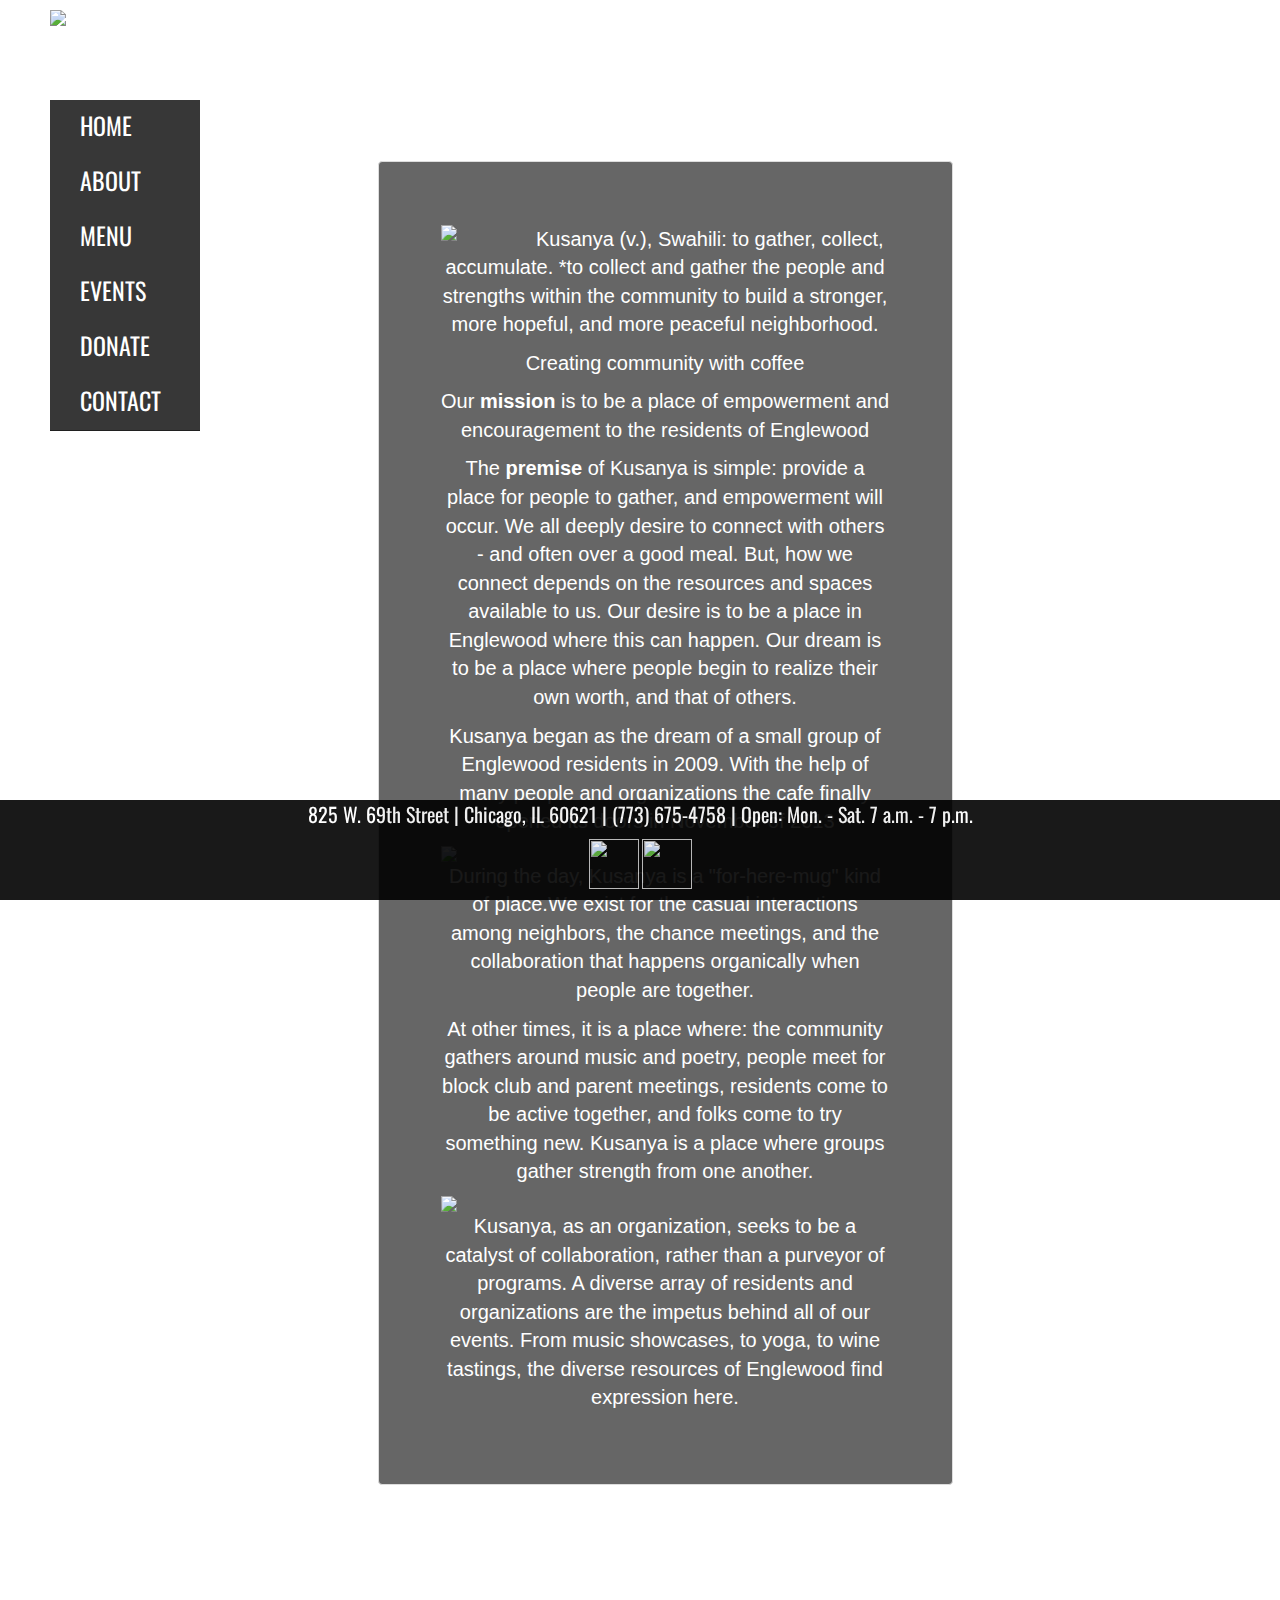
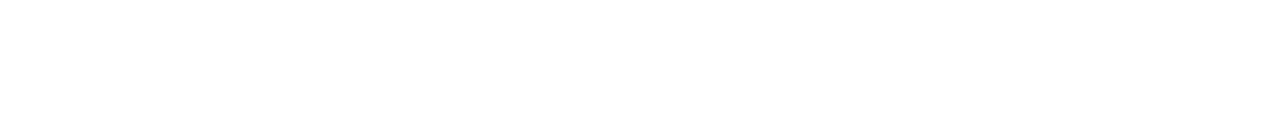
==== about.html @ 2e909183 "Update about.html" ====
<!DOCTYPE html>

<html>

<head>

<script>
  (function(i,s,o,g,r,a,m){i['GoogleAnalyticsObject']=r;i[r]=i[r]||function(){
  (i[r].q=i[r].q||[]).push(arguments)},i[r].l=1*new Date();a=s.createElement(o),
  m=s.getElementsByTagName(o)[0];a.async=1;a.src=g;m.parentNode.insertBefore(a,m)
  })(window,document,'script','//www.google-analytics.com/analytics.js','ga');

  ga('create', 'UA-52921728-2', 'auto');
  ga('send', 'pageview');

</script>

<title>Kusanya Cafe</title>

<link rel="stylesheet" type="text/css" href="style.css">

<link href="//fonts.googleapis.com/css?family=Oswald:300,400,700" rel="stylesheet" type="text/css">

<script src="//ajax.googleapis.com/ajax/libs/jquery/1.11.1/jquery.min.js"></script>
    
<script src="//maxcdn.bootstrapcdn.com/bootstrap/3.2.0/js/bootstrap.min.js"></script>

<style>

p {
  font-size: 20px;
  text-align:center
  font-color: white;
}

li {
  color:Black;
}

#container {
    margin-bottom: 125px;
}

.whatever {
    width: 20%;
    height: auto;
    float: left;
}

h1 {
  color: White;
  }
.thumbnail {
  float:right;
  margin-top: 10px;
  margin-left:50px;
  padding: 10%;
  background: rgba(0, 0, 0 ,0.6);
}


.picture {
     width: 25%;
    height: 30%;
    float: left;
}

.pic {
     width: 50%;
    height: 50%;
}

.alpha60 {
 background: rgba(255, 255, 255, 255.6);
  filter:progid:DXImageTransform.Microsoft.gradient(startColorstr=#99000000, endColorstr=#99000000);
}
    
    body {
        background-image: url('https://cloud.githubusercontent.com/assets/5033761/3895339/1df19ce0-224d-11e4-92f2-7e9aecce88c8.JPG');
        background-attachment: fixed;
    }
    
    
.header {
  margin:50%;
}

  
</style>

</head>

<body>

<div id="header">

    <img id="logo" src="https://cloud.githubusercontent.com/assets/5033756/3908776/f195ffb4-2306-11e4-88d1-98fc2b0a821e.png"/>
    
<div id="container">

<nav class="navbar navbar-inverse navbar-fixed-top" role="navigation">
      
      <div class="container-fluid">
      
        <div class="navbar-header">
          
        </div>
    
        <div class="collapse navbar-collapse">
    
         <ul class="nav navbar-nav">
      
         <li><a href="index.html" style="color: White"><font size="5">HOME</font></style></a></li>
         
         <li><a href="about.html" style="color: White"><font size="5">ABOUT</font></style></a></li>
         
         <li><a href="menu.html" style="color: White"><font size="5">MENU</font></style></a></li>
         
         <li><a href="events.html" style="color: white"><font size="5">EVENTS</font></style></a></li>
         
         <li><a href="donate.html" style="color: White"><font size="5">DONATE</font></style></a></li>
         
          <li><a href="contact.html" style="color: White"><font size="5">CONTACT</font></a></a></li>
        
        </ul>
      
        </div>
      
       </div>
       
     </nav>
     
     </div>
     
     <div id="container">
     
     <div class="row">

  <div class="col-md-6 col-md-offset-3">
  
    <div class="thumbnail">
 
      <img src= "https://cloud.githubusercontent.com/assets/5033756/3880993/d0c03f80-2189-11e4-8c43-c9d15d987319.png" class="whatever"/>
      
      <p>Kusanya (v.), Swahili: to gather, collect, accumulate.  *to collect and gather the people and strengths within the community to build a stronger, more hopeful, and more peaceful neighborhood.</p>
          
    <p></p>
     
     <p>Creating community with coffee</p>
     
     <p>Our <b>mission</b> is to be a place of empowerment and encouragement to the residents of Englewood</p>
     
     <p>The <b>premise</b> of Kusanya is simple: provide a place for people to gather, and empowerment will occur.  We all deeply desire to connect with others - and often over a good meal.  But, how we connect depends on the resources and spaces available to us.  Our desire is to be a place in Englewood where this can happen.  Our dream is to be a place where people begin to realize their own worth, and that of others.</p>
         
    <p>Kusanya began as the dream of a small group of Englewood residents in 2009.  With the help of many people and organizations the cafe finally opened its doors in November of 2013 </p>
        
      <img src="https://cloud.githubusercontent.com/assets/5033761/3912457/4085c568-232b-11e4-8d9f-18bab949f2f3.jpg"/>
    
      <p>During the day, Kusanya is a "for-here-mug" kind of place.We exist for the casual interactions among neighbors, the chance meetings, and the collaboration that happens organically when people are together.</p>
      
      <p> At other times, it is a place where: the community gathers around music and poetry, people meet for block club and parent meetings, residents come to be active together, and folks come to try something new.  Kusanya is a place where groups gather strength from one another.</p>
      
      <img src="https://cloud.githubusercontent.com/assets/5033761/3751940/3b87c846-1803-11e4-9f72-58d9c83d15bb.JPG"/>
      
     <p>Kusanya, as an organization, seeks to be a catalyst of collaboration, rather than a purveyor of programs.  A diverse array of residents and organizations are the impetus behind all of our events.  From music showcases, to yoga, to wine tastings, the diverse resources of Englewood find expression here.</p>
              
       </div>
      
      </div>
      
      </div>
      
      </div>
      
      </div>
      
      </div>
     
     <footer>
     
 

     
    <p class="About">825 W. 69th Street |   Chicago, IL 60621 |    (773) 675-4758  | Open: Mon. - Sat. 7 a.m. - 7 p.m. </p>
    
    <div align="center">
    
    <a href="https://twitter.com/KusanyaCafe"><img src="https://cloud.githubusercontent.com/assets/5033756/3739398/45ad936e-174a-11e4-8cff-9cbce017b2d5.png" width="50" height="50"/></a>
    <a href="https://www.facebook.com/kusanyacafe"><img src="https://cloud.githubusercontent.com/assets/5033756/3739402/4dd7bce0-174a-11e4-996b-d3ef4893508d.png" width="50" height="50"/></a>
    
    </div>
    
  </footer>
  

</body>

</html>
---- style.css ----
@import url("//maxcdn.bootstrapcdn.com/bootstrap/3.2.0/css/bootstrap.min.css");

nav{    
  width: 150px;
  float: left;
  display: inline;
  margin: 0;
  padding:300;
  margin-right: 10px;
  opacity:0.9;
}

body
{
background-image:url('https://cloud.githubusercontent.com/assets/2779691/3831929/24076230-1d99-11e4-93a9-be812e759fb2.JPG');
background-size: cover;
background-repeat: no-repeat;
background-attachment: fixed;
}

Footer {
font-family: Oswald ;
font-style: Bold;
display:block;
position: fixed;
bottom: 0;
width: 100%;
height: 100px;
background-color: Black;
opacity:0.9;
}

p {
  color:White;
  font-size: 30px;
  text-align:center
}

li {
  color:Black;
  font-family: Oswald ;
  font-style: Bold;
}

#brand {
  color:White;
  font-size: 60px;
  margin-left: 50px;
  float:left;
}

.navbar {
  margin-top: 100px;
  margin-left: 50px;
}

h4 {
  color:White;
}

#logo {
  margin-left:50px;
  margin-top:10px;
}

.thumbnail {
  margin-top:60px;
  alignment:center;
  padding-bottom:60px;
  margin-bottom:120px;
  margin-left:80px;
}
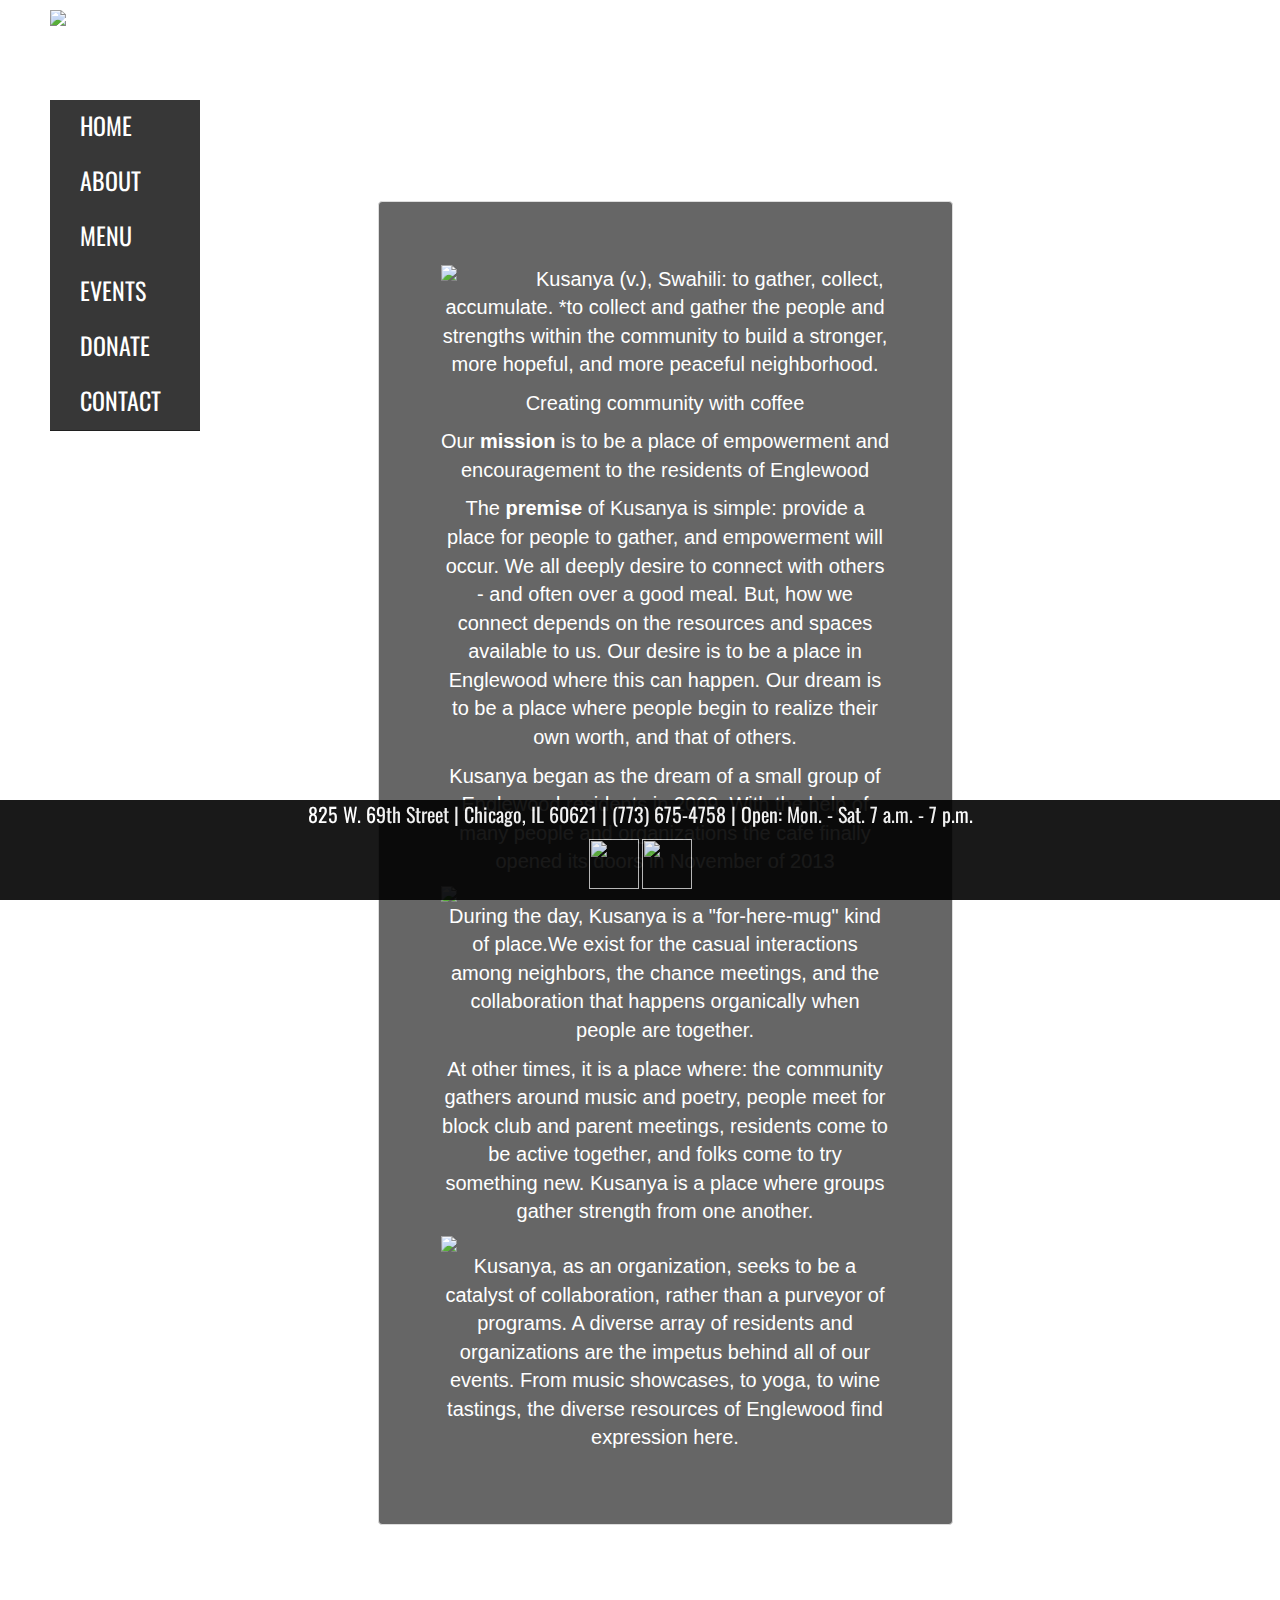
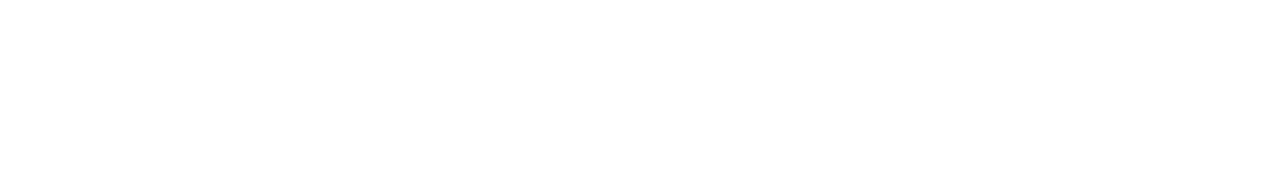
==== commit 914c21a1: "Update about.html" ====
--- a/about.html
+++ b/about.html
@@ -52,7 +52,7 @@
   }
 .thumbnail {
   float:right;
-  margin-top: 10px;
+  margin-top: 50px;
   margin-left:50px;
   padding: 10%;
   background: rgba(0, 0, 0 ,0.6);
@@ -82,7 +82,7 @@
     
     
 .header {
-  margin:50%;
+  margin:20%;
 }
 
   
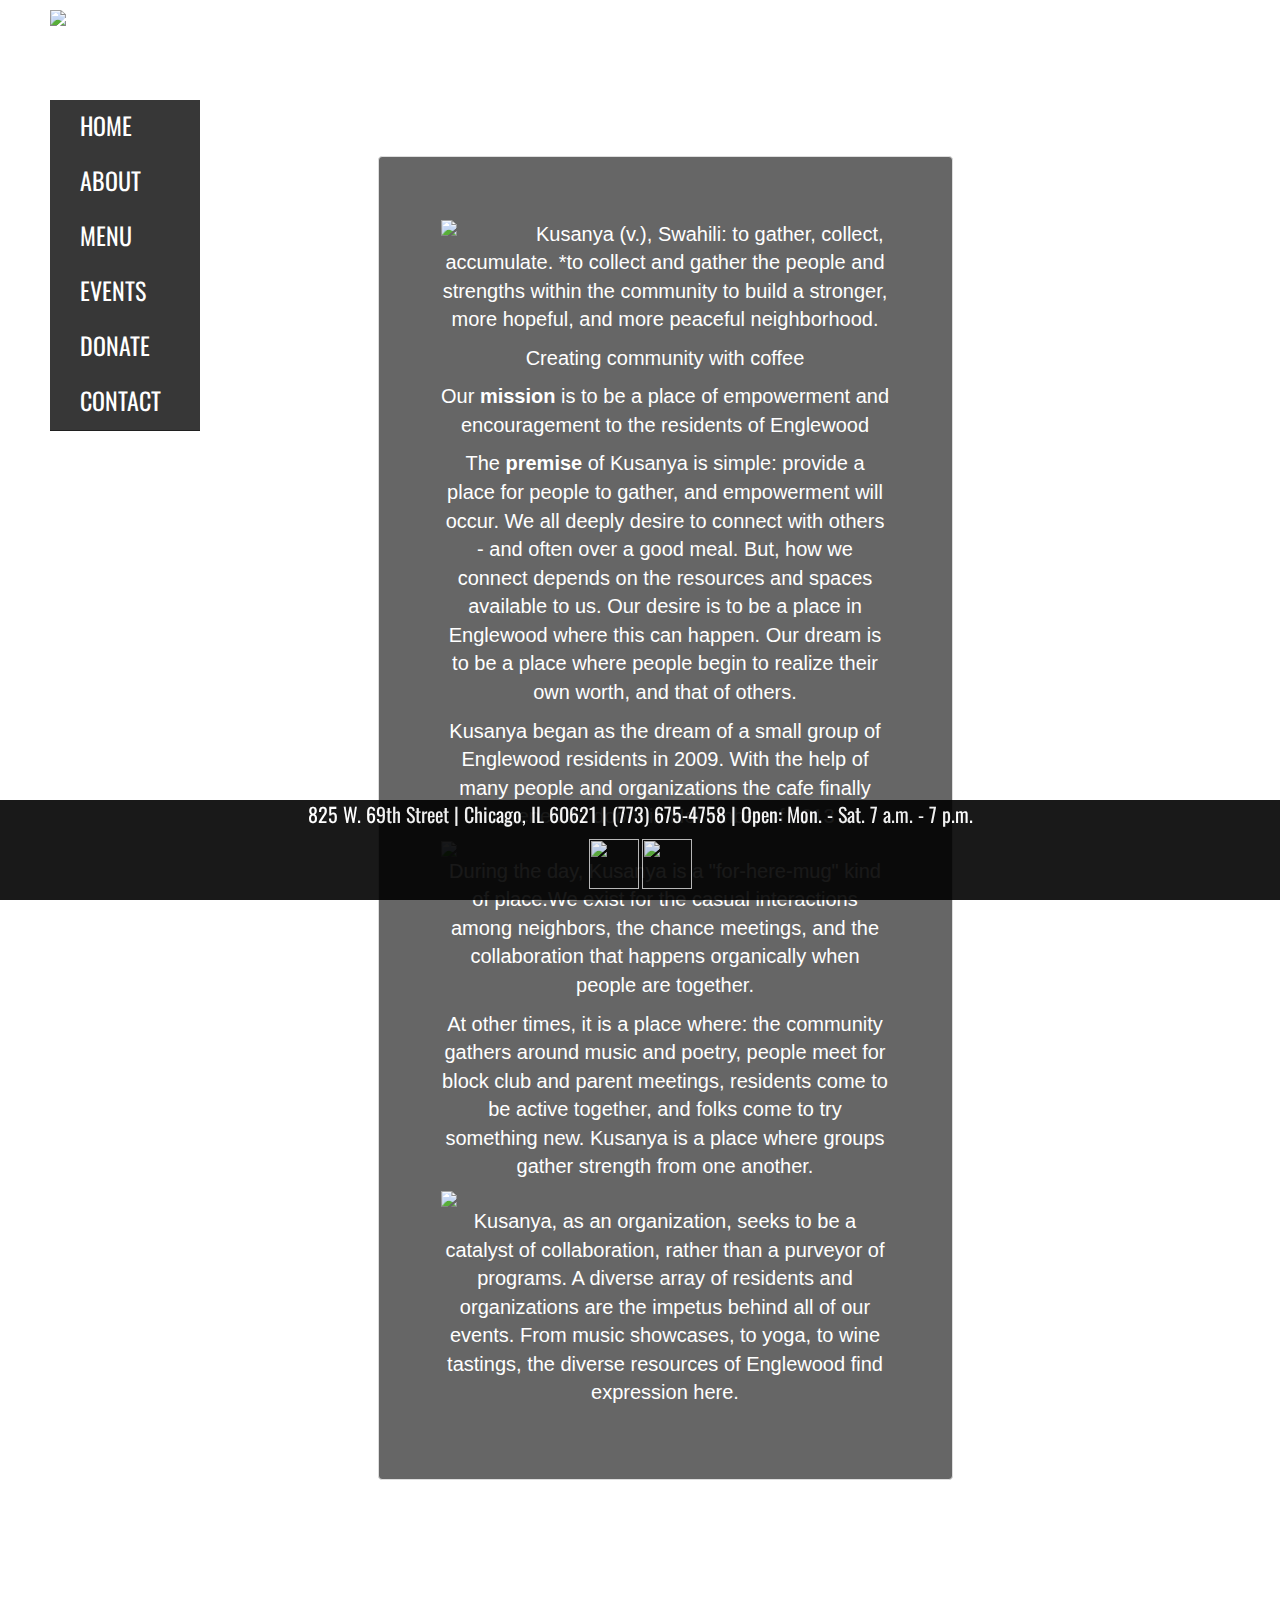
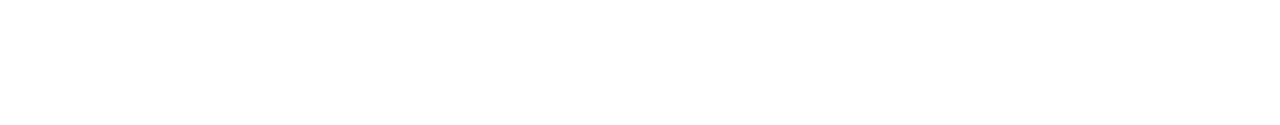
==== commit 69b1ce10: "Update about.html" ====
--- a/about.html
+++ b/about.html
@@ -52,7 +52,7 @@
   }
 .thumbnail {
   float:right;
-  margin-top: 50px;
+  margin-top: 5px;
   margin-left:50px;
   padding: 10%;
   background: rgba(0, 0, 0 ,0.6);
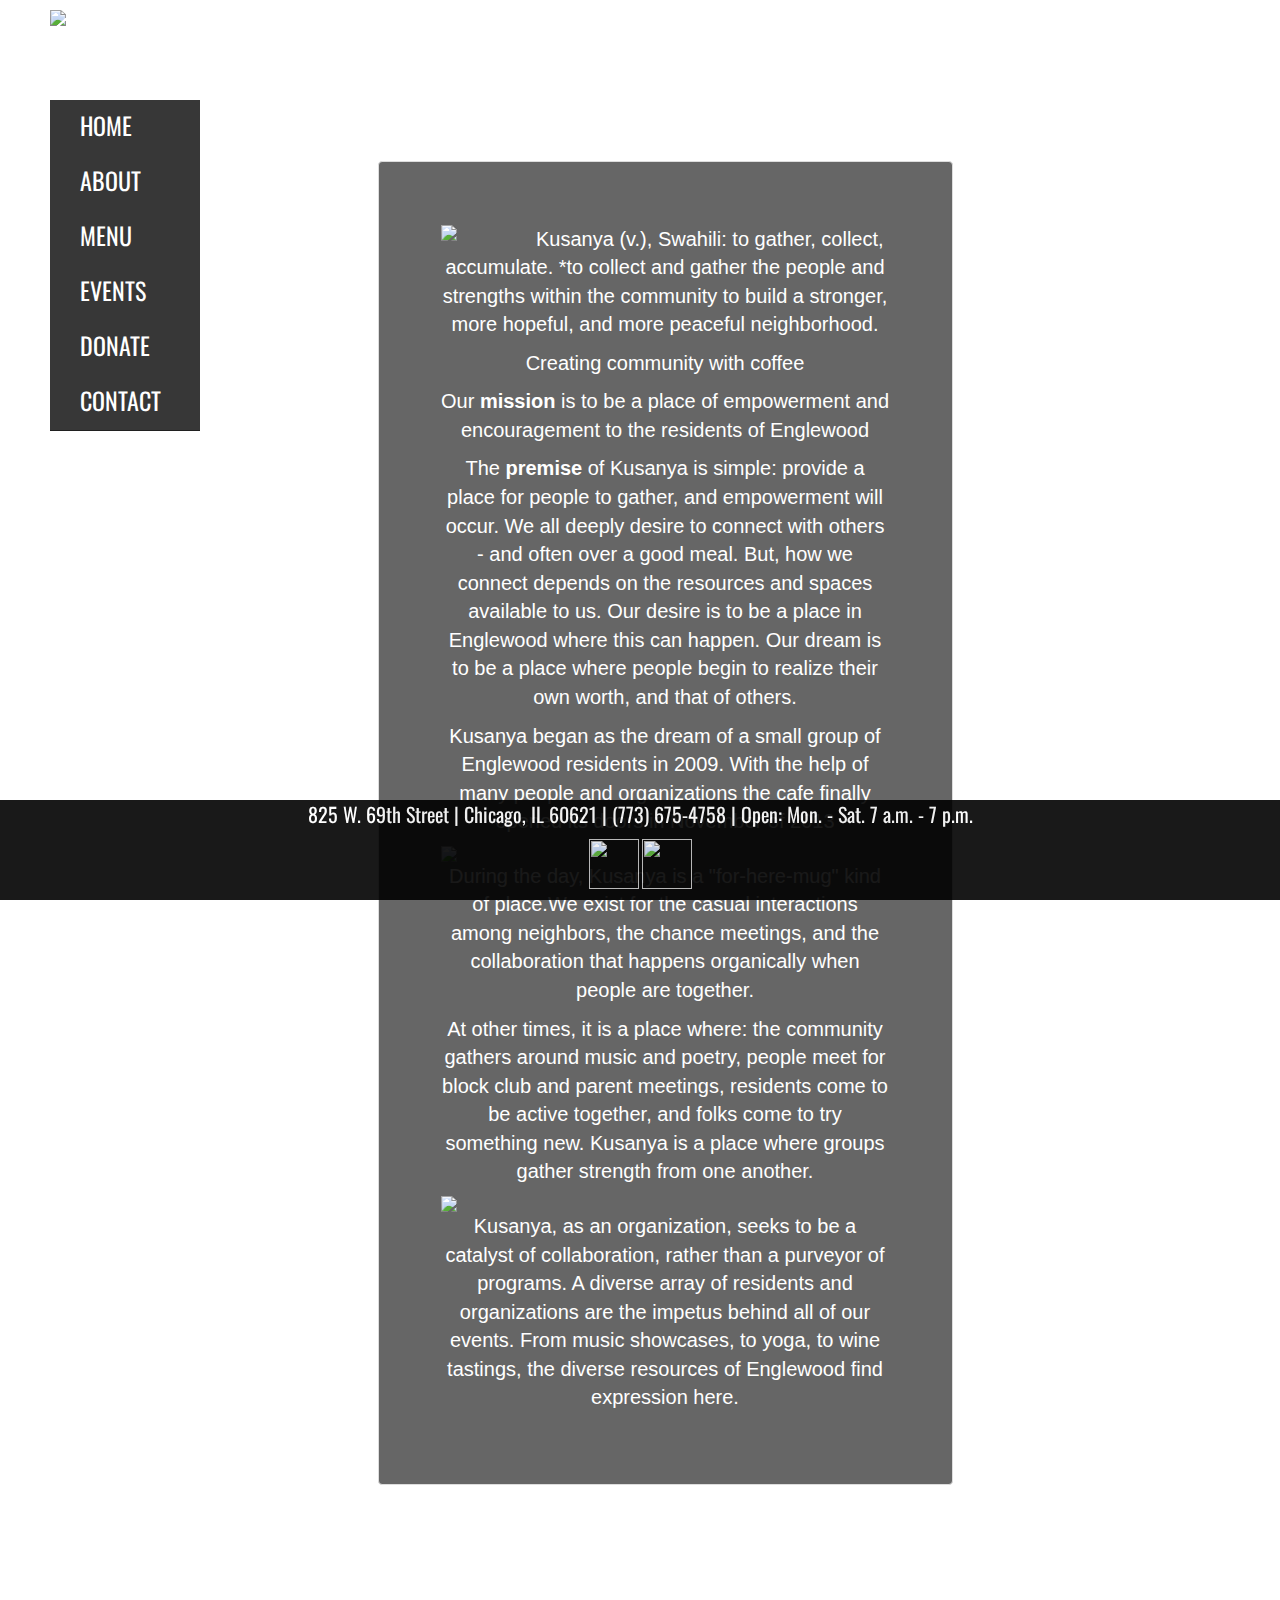
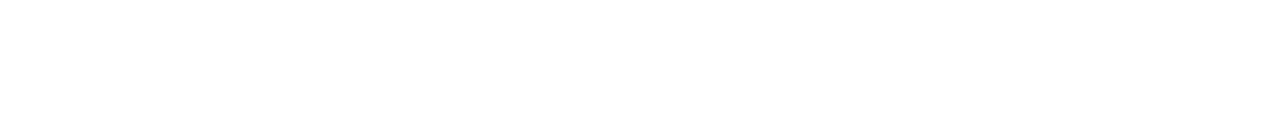
==== commit 42628521: "Update about.html" ====
--- a/about.html
+++ b/about.html
@@ -52,7 +52,7 @@
   }
 .thumbnail {
   float:right;
-  margin-top: 5px;
+  margin-top: 10px;
   margin-left:50px;
   padding: 10%;
   background: rgba(0, 0, 0 ,0.6);
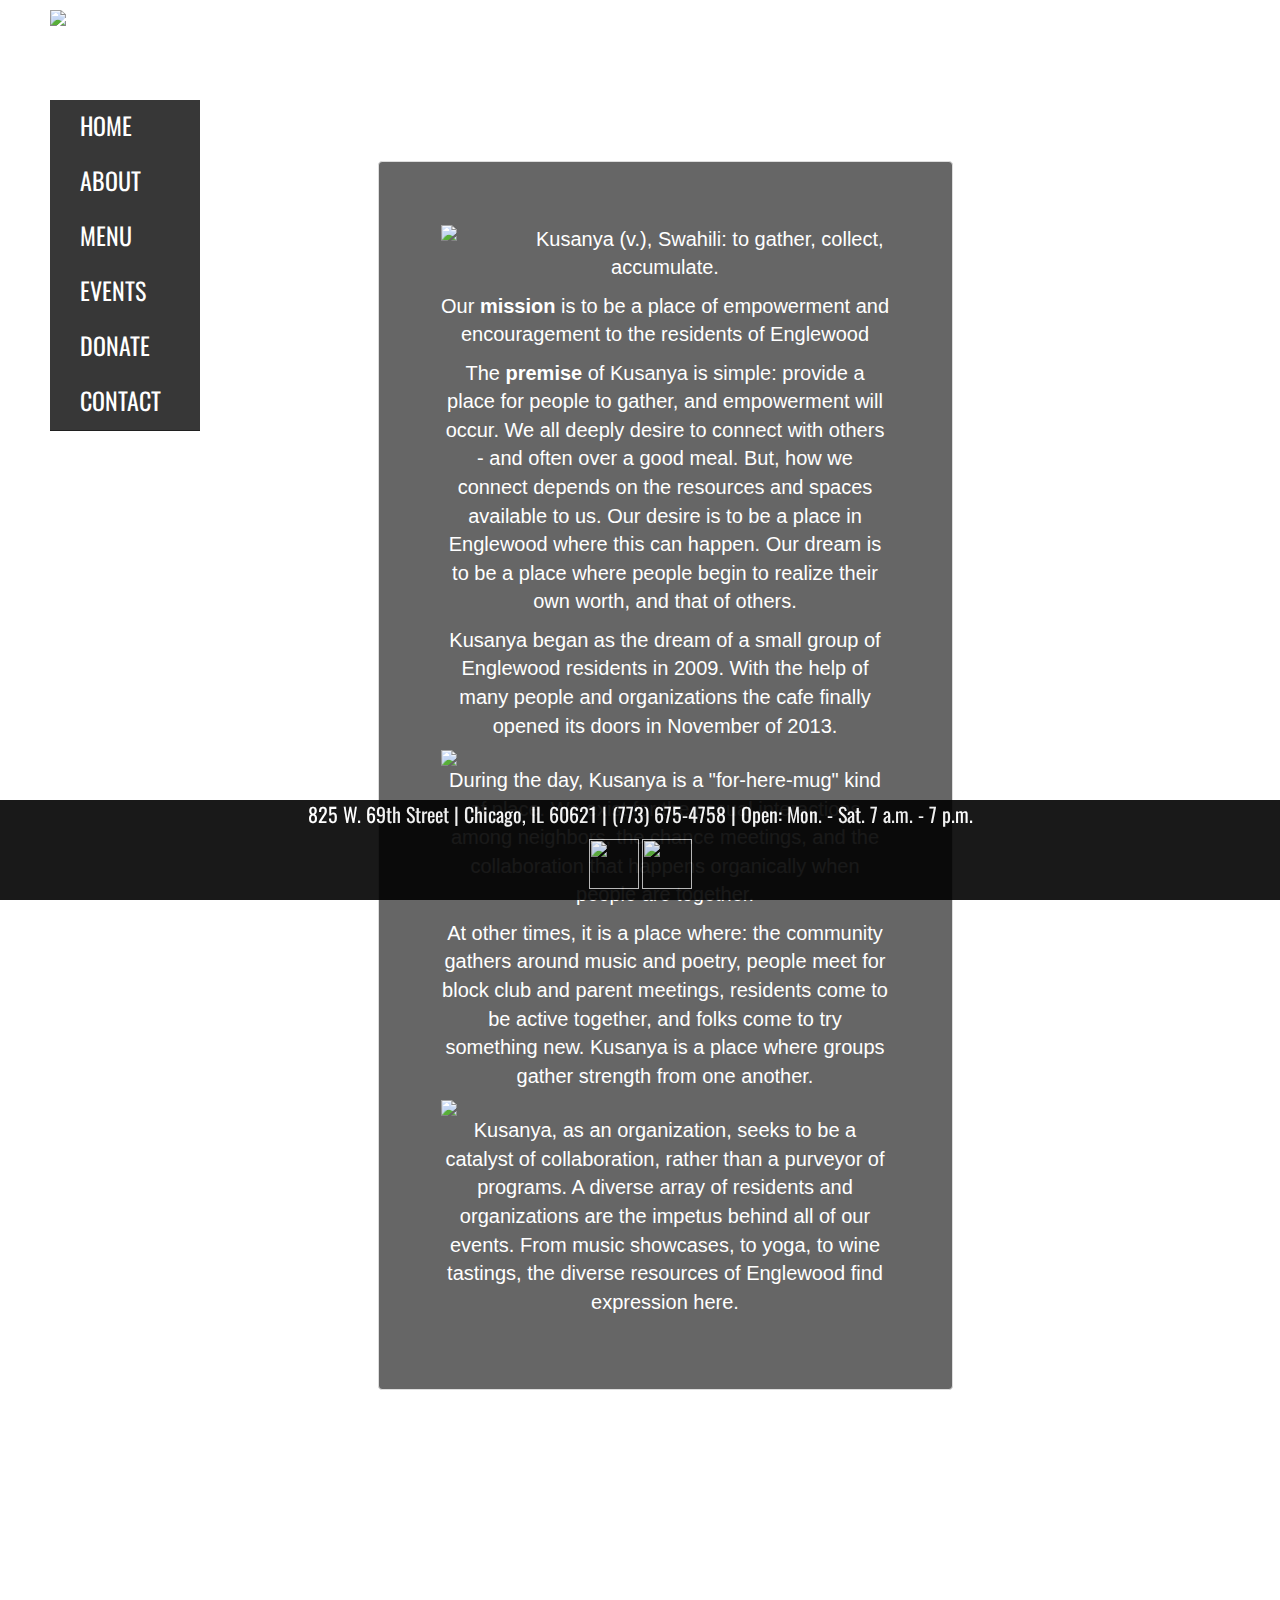
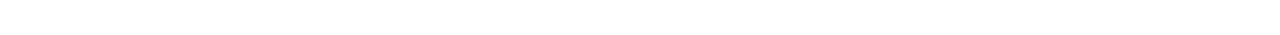
==== commit c12acc43: "Update about.html" ====
--- a/about.html
+++ b/about.html
@@ -82,7 +82,7 @@
     
     
 .header {
-  margin:20%;
+  margin-bottom:50px;
 }
 
   
@@ -142,21 +142,19 @@
  
       <img src= "https://cloud.githubusercontent.com/assets/5033756/3880993/d0c03f80-2189-11e4-8c43-c9d15d987319.png" class="whatever"/>
       
-      <p>Kusanya (v.), Swahili: to gather, collect, accumulate.  *to collect and gather the people and strengths within the community to build a stronger, more hopeful, and more peaceful neighborhood.</p>
+      <p>Kusanya (v.), Swahili: to gather, collect, accumulate.</p>
           
     <p></p>
-     
-     <p>Creating community with coffee</p>
      
      <p>Our <b>mission</b> is to be a place of empowerment and encouragement to the residents of Englewood</p>
      
      <p>The <b>premise</b> of Kusanya is simple: provide a place for people to gather, and empowerment will occur.  We all deeply desire to connect with others - and often over a good meal.  But, how we connect depends on the resources and spaces available to us.  Our desire is to be a place in Englewood where this can happen.  Our dream is to be a place where people begin to realize their own worth, and that of others.</p>
          
-    <p>Kusanya began as the dream of a small group of Englewood residents in 2009.  With the help of many people and organizations the cafe finally opened its doors in November of 2013 </p>
+    <p>Kusanya began as the dream of a small group of Englewood residents in 2009.  With the help of many people and organizations the cafe finally opened its doors in November of 2013.</p>
         
       <img src="https://cloud.githubusercontent.com/assets/5033761/3912457/4085c568-232b-11e4-8d9f-18bab949f2f3.jpg"/>
     
-      <p>During the day, Kusanya is a "for-here-mug" kind of place.We exist for the casual interactions among neighbors, the chance meetings, and the collaboration that happens organically when people are together.</p>
+      <p>During the day, Kusanya is a "for-here-mug" kind of place. We exist for the casual interactions among neighbors, the chance meetings, and the collaboration that happens organically when people are together.</p>
       
       <p> At other times, it is a place where: the community gathers around music and poetry, people meet for block club and parent meetings, residents come to be active together, and folks come to try something new.  Kusanya is a place where groups gather strength from one another.</p>
       
